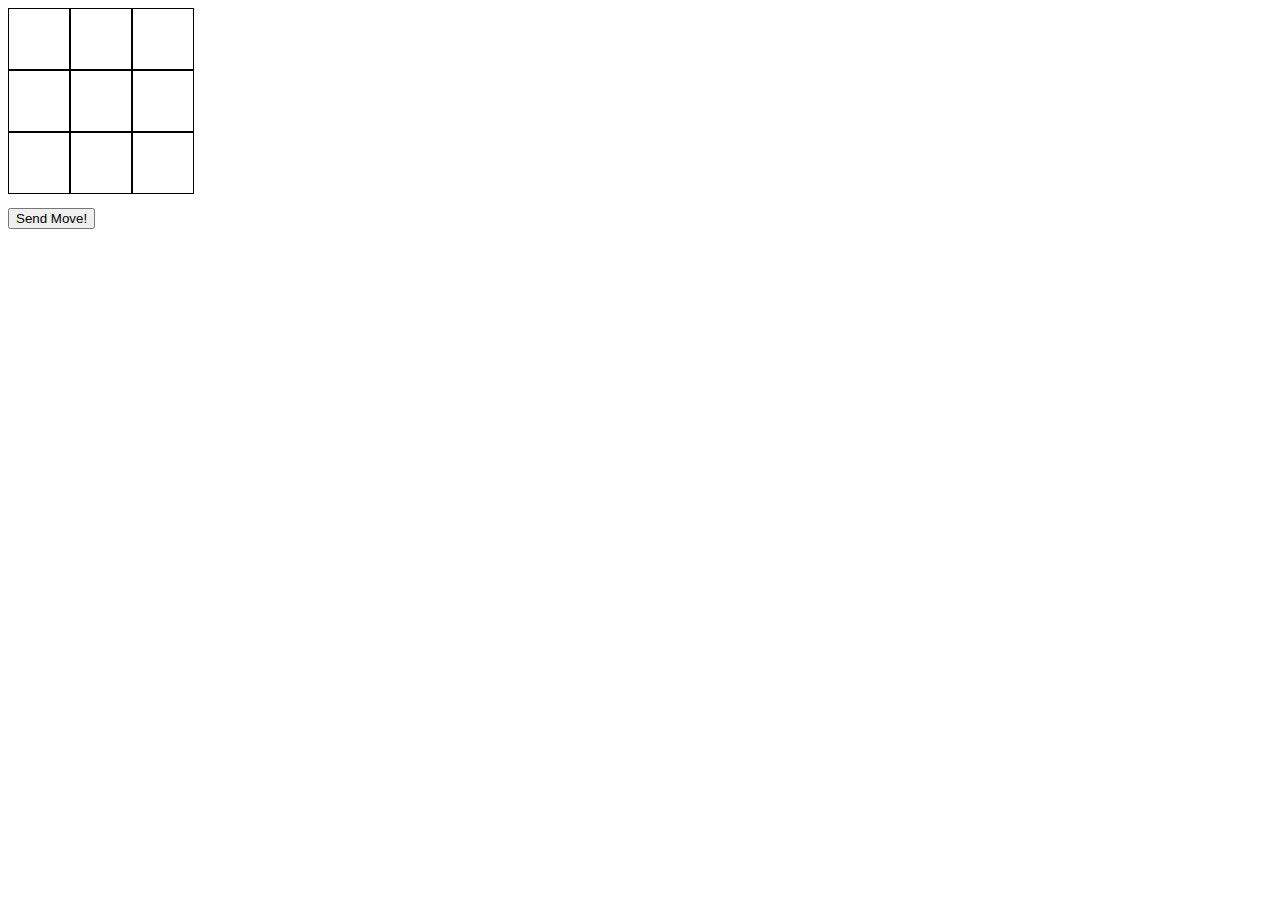
==== index.html @ ddca49aa "Initial push." ====
<!DOCTYPE html>
<html>
<head>
	<link rel="stylesheet" type="text/css" href="css/main.css">
</head>
<body>
	<div class='board'>
	</div>
	<button class='sendMove'>Send Move!</button>
	<script src="bower_components/jquery/dist/jquery.js"></script>
	<script src="js/main.js"></script>
</body>
</html>
---- css/main.css ----
.board {
	height: 200px;
	width: 200px;
}
.cell {
	display: table-cell;
	height: 60px;
	width: 60px;
	border: 1px solid black;
	text-align: center;
}
.row {
	display: table-row;
	height: 62px;
	width: 200px;
}
.X {
	background: url(../img/X.png) center center no-repeat;
}
.O {
	background: url(../img/O.png) center center no-repeat;
}
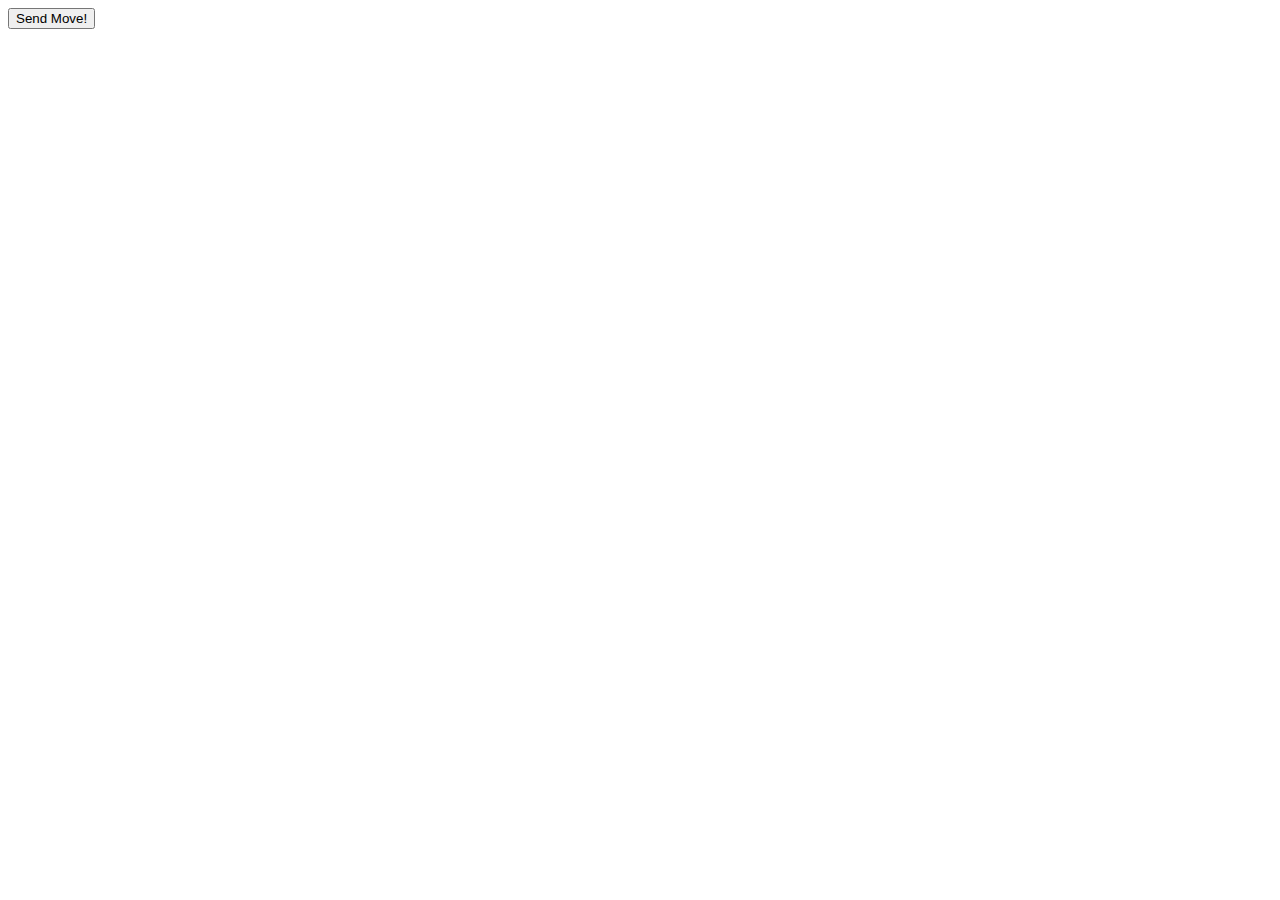
==== commit f5d05e06: "Completed basic game logic." ====
--- a/index.html
+++ b/index.html
@@ -1,13 +1,14 @@
 <!DOCTYPE html>
 <html>
 <head>
-	<link rel="stylesheet" type="text/css" href="css/main.css">
+  <link rel="stylesheet" type="text/css" href="css/main.css">
+  <title>Tic - Tac - Toe</title>
 </head>
 <body>
 	<div class='board'>
 	</div>
-	<button class='sendMove'>Send Move!</button>
-	<script src="bower_components/jquery/dist/jquery.js"></script>
-	<script src="js/main.js"></script>
+	<button class='move'>Send Move!</button>
+	<script src="node_modules/jquery/dist/jquery.min.js"></script>
+  <script src="js/main.js"></script>
 </body>
 </html>--- a/css/main.css
+++ b/css/main.css
@@ -1,11 +1,12 @@
 .board {
-	height: 200px;
-	width: 200px;
+	padding: 2%
+	height: 300px;
+	width: 300px;
 }
 .cell {
 	display: table-cell;
-	height: 60px;
-	width: 60px;
+	height: 100px;
+	width: 100px;
 	border: 1px solid black;
 	text-align: center;
 }
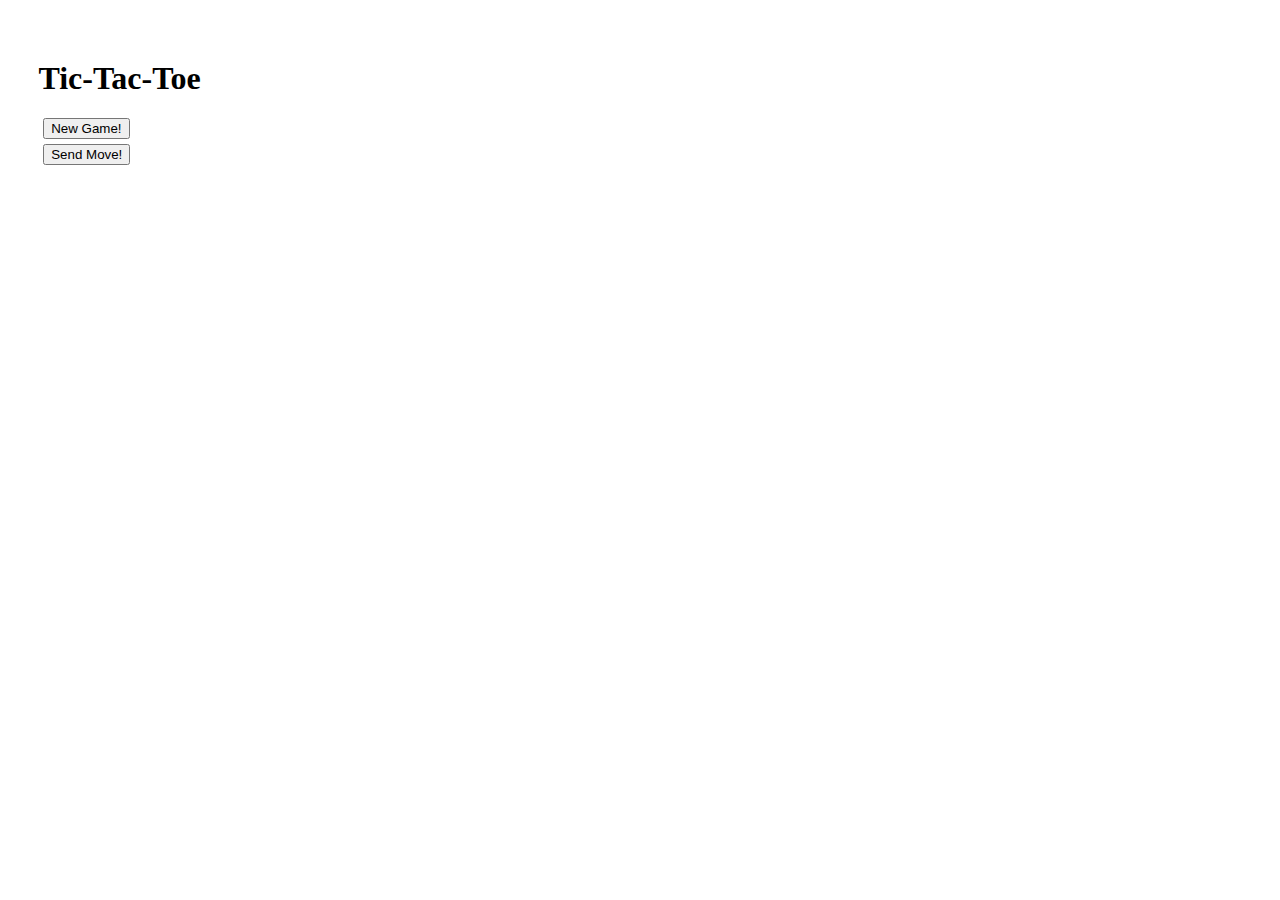
==== commit 86e33331: "Fixed turns so correct output would show on win, removed events at start of new game to prevent accu" ====
--- a/index.html
+++ b/index.html
@@ -5,9 +5,15 @@
   <title>Tic - Tac - Toe</title>
 </head>
 <body>
-	<div class='board'>
-	</div>
-	<button class='move'>Send Move!</button>
+  <div class='grid'>
+    <div>
+      <h1>Tic-Tac-Toe</h1>
+    	<button class='new'>New Game!</button>
+      <button class='move'>Send Move!</button>
+    </div>
+    <div class='board'>
+    </div>
+  </div>
 	<script src="node_modules/jquery/dist/jquery.min.js"></script>
   <script src="js/main.js"></script>
 </body>
--- a/css/main.css
+++ b/css/main.css
@@ -1,12 +1,21 @@
+body {
+	margin: 3%;
+}
+
+.grid{
+	display: grid;
+	grid-template-columns: 20% 80%
+}
+
 .board {
 	padding: 2%
-	height: 300px;
-	width: 300px;
+	height: 600px;
+	width: 600px;
 }
 .cell {
 	display: table-cell;
-	height: 100px;
-	width: 100px;
+	height: 200px;
+	width: 200px;
 	border: 1px solid black;
 	text-align: center;
 }
@@ -16,8 +25,20 @@
 	width: 200px;
 }
 .X {
-	background: url(../img/X.png) center center no-repeat;
+	background: url(../img/X_lg.png) center center no-repeat;
+	background-size: 50%;
 }
 .O {
-	background: url(../img/O.png) center center no-repeat;
+	background: url(../img/O.jpg) center center no-repeat;
+	background-size: 50%;
+}
+
+.new {
+	display: block;
+	margin: 2%;
+}
+
+.move {
+	display: block;
+	margin: 2%;
 }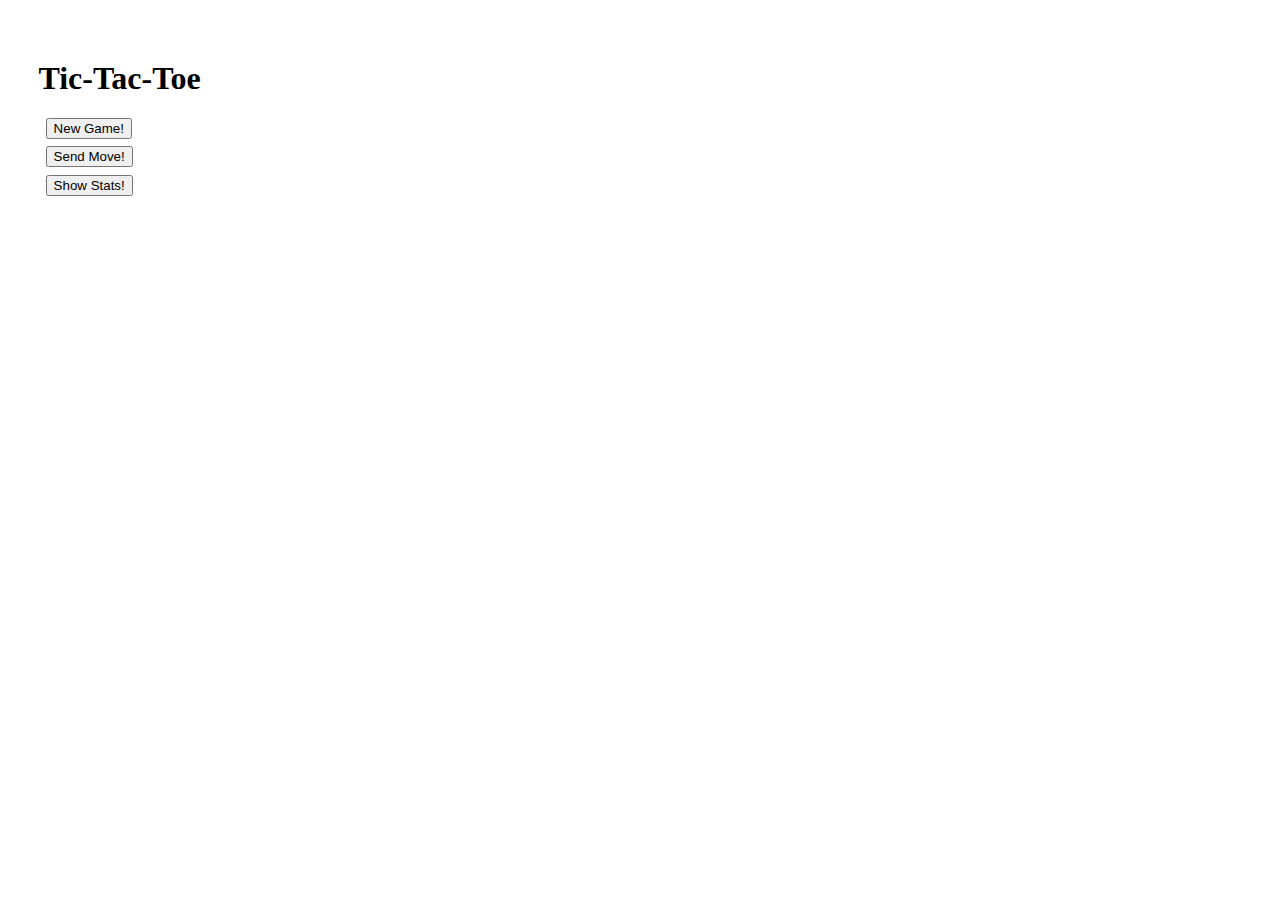
==== commit 20c6217e: "Working version single board game." ====
--- a/index.html
+++ b/index.html
@@ -10,9 +10,10 @@
       <h1>Tic-Tac-Toe</h1>
     	<button class='new'>New Game!</button>
       <button class='move'>Send Move!</button>
+      <button class='stats'>Show Stats!</button>
+      <div class='stats-board hidden'></div>
     </div>
-    <div class='board'>
-    </div>
+    <div class='board'></div>
   </div>
 	<script src="node_modules/jquery/dist/jquery.min.js"></script>
   <script src="js/main.js"></script>
--- a/css/main.css
+++ b/css/main.css
@@ -4,7 +4,7 @@
 
 .grid{
 	display: grid;
-	grid-template-columns: 20% 80%
+	grid-template-columns: 30% 70%
 }
 
 .board {
@@ -12,6 +12,7 @@
 	height: 600px;
 	width: 600px;
 }
+
 .cell {
 	display: table-cell;
 	height: 200px;
@@ -19,18 +20,21 @@
 	border: 1px solid black;
 	text-align: center;
 }
+
 .row {
 	display: table-row;
 	height: 62px;
 	width: 200px;
 }
+
 .X {
-	background: url(../img/X_lg.png) center center no-repeat;
-	background-size: 50%;
+	background: url(../img/X.png) center center no-repeat;
+	background-size: 75%;
 }
+
 .O {
 	background: url(../img/O.jpg) center center no-repeat;
-	background-size: 50%;
+	background-size: 75%;
 }
 
 .new {
@@ -41,4 +45,35 @@
 .move {
 	display: block;
 	margin: 2%;
+}
+
+.stats {
+	display: block;
+	margin: 2%;
+}
+
+.stats-board {
+	display: grid;
+	grid-template-columns: 100%;
+}
+
+.player {
+	margin: 15px 0;
+}
+
+span {
+	text-align: right;
+	background-color: lightgrey;
+}
+
+h3 {
+	margin: 2px -5px;
+}
+
+td {
+	width: 50%;
+}
+
+.hidden {
+	visibility: hidden;
 }